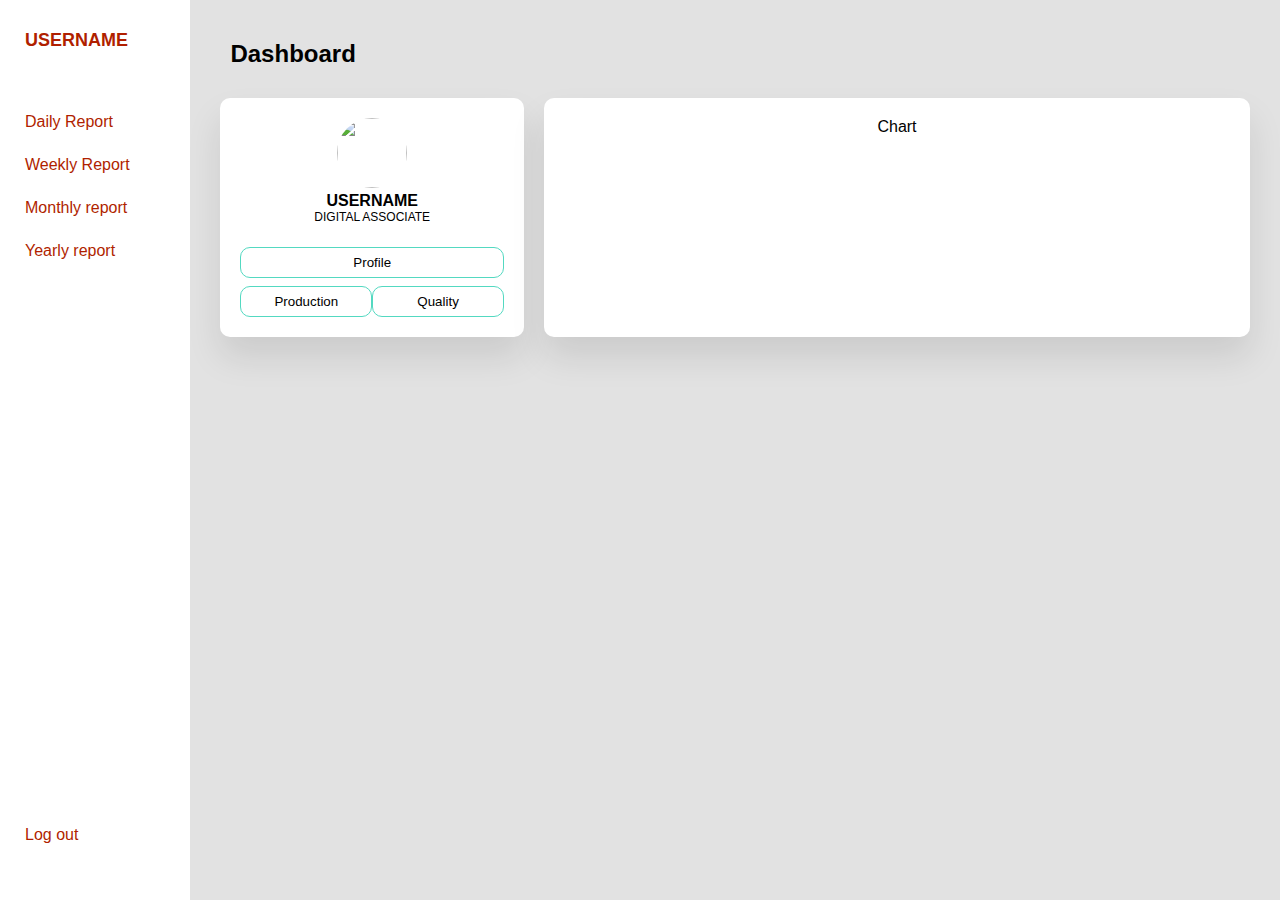
==== index.html @ 2c40d3e3 "Add files via upload" ====
<!doctype html>
<html lang="en">
  <head>
    <meta charset="utf-8">
    <meta name="viewport" content="width=device-width, initial-scale=1">
    <title>Bootstrap demo</title>
    <link rel="stylesheet" href="index.css">
  <body>
   
    <div class="container">

         <!-- Side Bar -->
         <nav id="nav_min" onmouseover="nMaxIn()" onmouseout="">
            <ul>
              <li><a href="#" class="logo">
                <span class="nav-item">U</span>
              </a></li>

            </ul>
          </nav>
      

        <nav id="nav_max" onmouseover="nMaxIn()" onmouseout="nMaxOut()" style="display: none;">
          <ul>
            <li><a href="#" class="logo">
              <span class="nav-item">Username</span>
            </a></li>
            <li><a href="#">
              <i class="fas fa-menorah"></i>
              <span class="nav-item">Daily Report</span>
            </a></li>
            <li><a href="#">
              <i class="fas fa-menorah"></i>
              <span class="nav-item">Weekly Report</span>
            </a></li>
            <li><a href="#">
              <i class="fas fa-comment"></i>
              <span class="nav-item">Monthly report</span>
            </a></li>
            <li><a href="#">
              <i class="fas fa-database"></i>
              <span class="nav-item">Yearly report</span>
            </a></li>

            <!-- Logout Code -->
            <li><a href="#" class="logout">
              <i class="fas fa-sign-out-alt"></i>
              <span class="nav-item">Log out</span>
            </a></li>
          </ul>
        </nav>
    
    <!-- Main Dashboard -->
        <section class="main" id="main">
          <div class="main-top">
            <h1 style="padding: 10px; margin: 10px ; font-size: x-large;" id="page_title">Dashboard</h1>
            <i class="fas fa-user-cog"></i>
          </div>

          <!-- User Card -->
          <div class="users">
            <div class="card">
              <img src="./pic/img1.jpg">
              <h4>Username</h4> 
              <p>Digital associate</p>

              <button>Profile</button>

              <div class="per">
                <ul>
                    <li><button id="bt_prod" onclick="fProdButton()">Production</button></li>
                    <li><button id='bt_qly' onclick="fQlyButton()">Quality</button></li>
                </ul>
              </div>
            </div>

            <!-- chart -->
            <div class="chart">
              
              Chart

              <!-- Code Need to be added here  -->

            </div>


          </div>


    
          <!-- Production Section -->
          <section class="Production" id="tb_prod" style="display: none;">
            <div class="attendance-list">
              <h1 style="font-size: larger; margin: 10px;">Production</h1>
              <table class="table">
                <thead>
                  <tr>
                    <th>Date</th>
                    <th>User</th>
                    <th>Production Hours</th>
                    <th>Production Count</th>
                    <th>Expected Count</th>
                    <th>Production percentage</th>
                  </tr>
                </thead>
                <tbody>
                  <tr>
                    <td>01-01-2023</td>
                    <td>Username</td>
                    <td>8</td>
                    <td>300</td>
                    <td>300</td>
                    <td></td>
                  </tr>
                  <tr class="active">
                    <td>01-01-2023</td>
                    <td>Username</td>
                    <td>8</td>
                    <td>0</td>
                    <td>0</td>
                    <td>0</td>
                    <td>300</td>
                    <td>0</td>
                    <td>300</td>
                    <td>300</td>
                  </tr>
                  <tr>
                    <td>01-01-2023</td>
                    <td>Username</td>
                    <td>8</td>
                    <td>0</td>
                    <td>0</td>
                    <td>0</td>
                    <td>300</td>
                    <td>0</td>
                    <td>300</td>
                    <td>300</td>
                  </tr>
                  <tr>
                    <td>01-01-2023</td>
                    <td>Username</td>
                    <td>8</td>
                    <td>0</td>
                    <td>0</td>
                    <td>0</td>
                    <td>300</td>
                    <td>0</td>
                    <td>300</td>
                    <td>300</td>
                  </tr>
                  <!-- <tr >
                    <td>05</td>
                    <td>Salina</td>
                    <td>Coding</td>
                    <td>03-24-22</td>
                    <td>9:00AM</td>
                    <td>4:00PM</td>
                    <td><button>View</button></td>
                  </tr>
                  <tr >
                    <td>06</td>
                    <td>Tara Smith</td>
                    <td>Testing</td>
                    <td>03-24-22</td>
                    <td>9:00AM</td>
                    <td>4:00PM</td>
                    <td><button>View</button></td>
                  </tr> -->
                </tbody>
              </table>
            </div>
          </section>

          <!-- Quality Section -->
          <section class="Quality" id="tb_Qly" style="display: none;"> 
            <div class="attendance-list">
              <h1 style="font-size: larger; margin: 10px;">Quality</h1>
              <table class="table">
                <thead>
                  <tr>
                    <th>Date</th>
                    <th>User</th>
                    <th>Production Hours</th>
                    <th>NPT Hours</th>
                    <th>OT Hours</th>
                    <th>Training Hours</th>
                    <th>Production Count</th>
                    <th>Training Count</th>
                    <th>Expected Count</th>
                    <th>Achieved Count</th>
                  </tr>
                </thead>
                <tbody>
                  <tr>
                    <td>01-01-2023</td>
                    <td>Username</td>
                    <td>8</td>
                    <td>0</td>
                    <td>0</td>
                    <td>0</td>
                    <td>300</td>
                    <td>0</td>
                    <td>300</td>
                    <td>300</td>
                  </tr>
                  <tr class="active">
                    <td>01-01-2023</td>
                    <td>Username</td>
                    <td>8</td>
                    <td>0</td>
                    <td>0</td>
                    <td>0</td>
                    <td>300</td>
                    <td>0</td>
                    <td>300</td>
                    <td>300</td>
                  </tr>
                  <tr>
                    <td>01-01-2023</td>
                    <td>Username</td>
                    <td>8</td>
                    <td>0</td>
                    <td>0</td>
                    <td>0</td>
                    <td>300</td>
                    <td>0</td>
                    <td>300</td>
                    <td>300</td>
                  </tr>
                  <tr>
                    <td>01-01-2023</td>
                    <td>Username</td>
                    <td>8</td>
                    <td>0</td>
                    <td>0</td>
                    <td>0</td>
                    <td>300</td>
                    <td>0</td>
                    <td>300</td>
                    <td>300</td>
                  </tr>
                  <!-- <tr >
                    <td>05</td>
                    <td>Salina</td>
                    <td>Coding</td>
                    <td>03-24-22</td>
                    <td>9:00AM</td>
                    <td>4:00PM</td>
                    <td><button>View</button></td>
                  </tr>
                  <tr >
                    <td>06</td>
                    <td>Tara Smith</td>
                    <td>Testing</td>
                    <td>03-24-22</td>
                    <td>9:00AM</td>
                    <td>4:00PM</td>
                    <td><button>View</button></td>
                  </tr> -->
                </tbody>
              </table>
            </div>
          </section>
        </section>
      </div>
    


      <!-- Script  -->
      <script src="index.js"></script>
  </body>
</html>
---- index.css ----
*{
    margin: 0;
    padding: 0;
    outline: none;
    border: none;
    text-decoration: none;
    box-sizing: border-box;
    font-family: "Poppins", sans-serif;
  }
  body{
    background: rgb(226, 226, 226);
  }
  nav{
    position: sticky;
    /* top: 0; */
    /* bottom: 0; */
    height: 100vh;
    left: 0;
    width: 25vh;
    /* width: 280px; */
    background: #fff;
    overflow: hidden;
    transition: 1s;
  }
  /* nav:hover{
    width: 25vh;
    transition: 1s;
  } */

  @keyframes slideIn {
    0% {left: -50px;}
    100% {left: 0px;}
}
  #nav_min {
    width: 7vh;
    animation-name: slideIn;
    animation-duration: 1s;
  }

  #nav_max {
    animation-name: slideIn;
    animation-duration: 1s;
  }

  .logo{
    text-align: center;
    display: flex;
    margin: 20px 0 0 0px;
    padding-bottom: 3rem;
  }
  
  .logo img{
    width: 45px;
    height: 45px;
    border-radius: 50%;
  }
  .logo span{
    font-weight: bold;
    padding-left: 0;
    font-size: 18px;
    text-transform: uppercase;
  }
  #nav_min span{
    font-size: 30px;
    margin-left: 10px;
    margin-right: 10px;
  }
  a{
    position: relative;
    width: 25vh;
    font-size: medium;
    color: #B01F00;
    display: table;
    padding: 10px;
  }
  nav .fas{
    position: relative;
    width: 60px;
    height: 40px;
    top: 20px;
    font-size: 20px;
    text-align: center;
  }
  .nav-item{
    position: relative;
    margin-left: 15px;
    
  }
  a:hover{
    background: #B01F00;
    color: #ffffff;
  }
  a:hover i{
    color: #3cb5b1;
    transition: 0.5s;
  }
  .logout{
    position: absolute;
    bottom: 5vh;
    font-size: medium;
  }
  
  .container{
    display: flex;
    height: 100%;
  }
  
  /* MAin Section */
  .main{
    position: relative;
    padding: 20px;
    width: 100%;
  }
  .main-top{
    display: flex;
    width: 100%;
  }
  .main-top i{
    position: absolute;
    right: 0;
    margin: 10px 30px;
    color: rgb(110, 109, 109);
    cursor: pointer;
  }
  .users{
    display: flex;
    width: 100%;
    float: left;
  }
  .users .card{
    width: 30%;
    margin: 10px;
    background: #fff;
    text-align: center;
    border-radius: 10px;
    padding: 20px;
    box-shadow: 0 20px 35px rgba(0, 0, 0, 0.1);
  }
  .users .card img{
    width: 70px;
    height: 70px;
    border-radius: 50%;
  }
  .users .card h4{
    text-transform: uppercase;
  }
  .users .card p{
    font-size: 12px;
    margin-bottom: 15px;
    text-transform: uppercase;
  }
  .users table{
    margin:  auto;
  }
  .users .per span{
    padding: 5px;
    border-radius: 10px;
    background: rgb(223, 223, 223);
  }
  .per li{
    float: left;
    display: block;
    width: 50%;
  }
  .per ul {
    list-style-type: none;
    width: 100%;
  }
  .per .active {
    background-color: #04AA6D;
  }
  .users td{
    font-size: 14px;
    padding-right: 15px;
  }
  .users .card button{
    width: 100%;
    margin-top: 8px;
    padding: 7px;
    cursor: pointer;
    border-radius: 10px;
    background: transparent;
    border: 1px solid #53d9c1;
  }

  .users .card ul {
    list-style-type: none;
    overflow: hidden;
  }
  .users li {
    float: left;
    width: 50%;

  }
  .users .card button:hover{
    background: #60e1ea;
    color: #050505;
    transition: 0.5s;
  }

  .chart {
    width: 70%;
    margin: 10px;
    background: #fff;
    text-align: center;
    border-radius: 10px;
    padding: 20px;
    box-shadow: 0 20px 35px rgba(0, 0, 0, 0.1);
  }
  
  /*Attendance List serction  */
  .attendance{
    margin-top: 20px;
    text-transform: capitalize;
  }
  .attendance-list{
    width: 99%;
    padding: 10px;
    margin-top: 10px;
    margin-left: 10px;
    background: #fff;
    border-radius: 10px;
    box-shadow: 0 20px 35px rgba(0, 0, 0, 0.1);
    float: left;
  }
  .table{
    border-collapse: collapse;
    margin: 25px 0;
    font-size: 15px;
    min-width: 100%;
    overflow: hidden;
    border-radius: 5px 5px 0 0;
  }
  table thead tr{
    color: #fff;
    background: #4ac3b7;
    text-align: left;
    font-weight: bold;
  }
  .table th,
  .table td{
    padding: 12px 15px;
  }
  .table tbody tr{
    border-bottom: 1px solid #ddd;
  }
  .table tbody tr:nth-of-type(odd){
    background: #f3f3f3;
  }
  .table tbody tr.active{
    font-weight: bold;
    color: #4AD489;
  }
  .table tbody tr:last-of-type{
    border-bottom: 2px solid #4AD489;
  }
  .table button{
    padding: 6px 20px;
    border-radius: 10px;
    cursor: pointer;
    background: transparent;
    border: 1px solid #4AD489;
  }
  .table button:hover{
    background: #4AD489;
    color: #fff;
    transition: 0.5rem;
  }
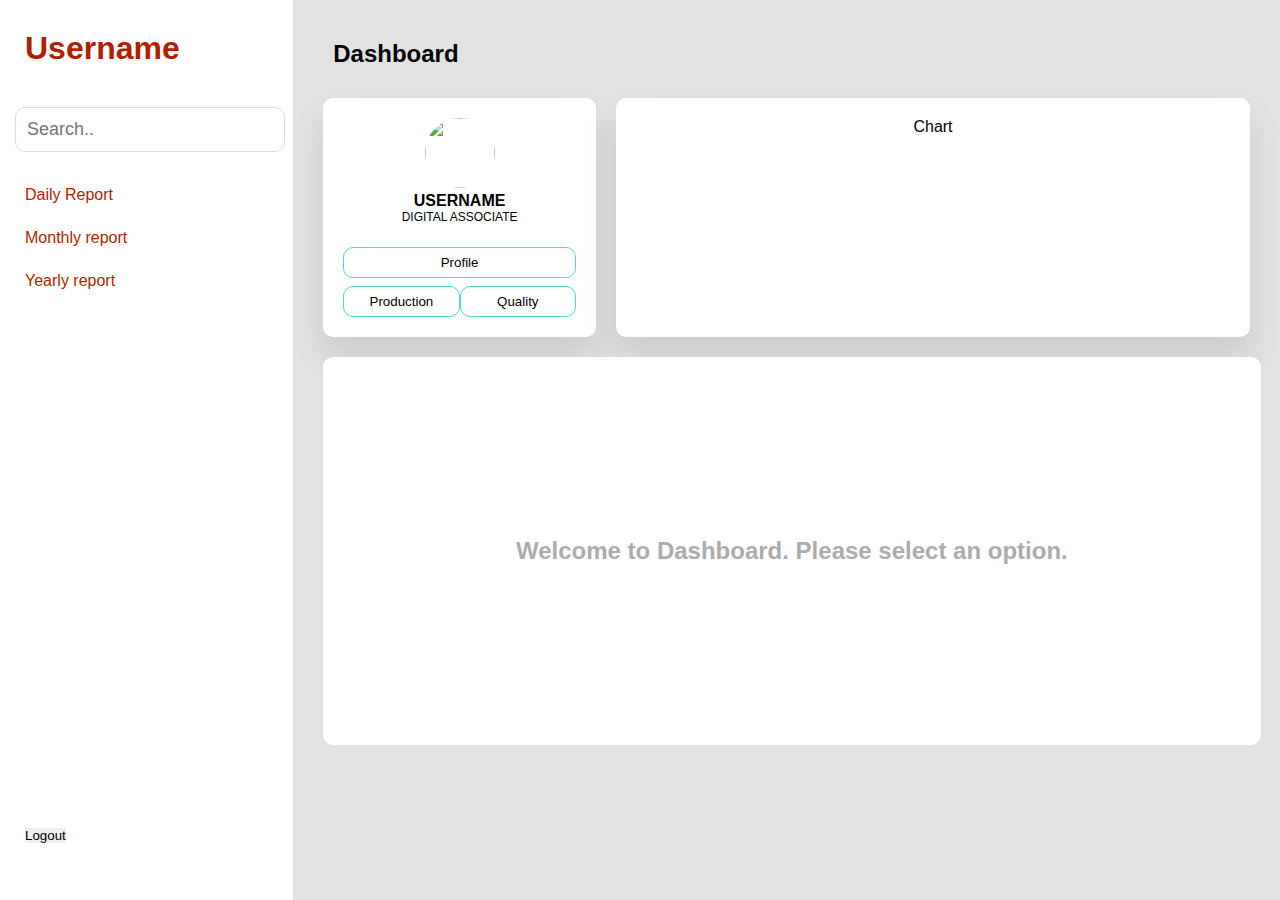
==== commit d6b1bcc5: "Update index.html" ====
--- a/index.html
+++ b/index.html
@@ -3,17 +3,24 @@
   <head>
     <meta charset="utf-8">
     <meta name="viewport" content="width=device-width, initial-scale=1">
-    <title>Bootstrap demo</title>
+    <title>AWS Dashboard</title>
+    
     <link rel="stylesheet" href="index.css">
+  </head>
+
+
+    <!-- Body Starts -->
   <body>
+
+
    
-    <div class="container">
+    <div class="container" id="cont" >
 
          <!-- Side Bar -->
          <nav id="nav_min" onmouseover="nMaxIn()" onmouseout="">
             <ul>
-              <li><a href="#" class="logo">
-                <span class="nav-item">U</span>
+              <li><a href="#" class="n_min">
+                <span class="nav-item" id="s_min">U</span>
               </a></li>
 
             </ul>
@@ -21,19 +28,14 @@
       
 
         <nav id="nav_max" onmouseover="nMaxIn()" onmouseout="nMaxOut()" style="display: none;">
+          <h1 class="logo" id="s_max">Username</h1>
+          <input type="text" id="mySearch" onkeyup="myFunction()" placeholder="Search.." title="Type in a category">
           <ul>
-            <li><a href="#" class="logo">
-              <span class="nav-item">Username</span>
-            </a></li>
             <li><a href="#">
               <i class="fas fa-menorah"></i>
               <span class="nav-item">Daily Report</span>
             </a></li>
             <li><a href="#">
-              <i class="fas fa-menorah"></i>
-              <span class="nav-item">Weekly Report</span>
-            </a></li>
-            <li><a href="#">
               <i class="fas fa-comment"></i>
               <span class="nav-item">Monthly report</span>
             </a></li>
@@ -43,9 +45,9 @@
             </a></li>
 
             <!-- Logout Code -->
-            <li><a href="#" class="logout">
+            <li><a href="#" class="logout" >
               <i class="fas fa-sign-out-alt"></i>
-              <span class="nav-item">Log out</span>
+              <span class="nav-item"><button id="bt_logOut" onclick="onClickLogout()">Logout</button></span>
             </a></li>
           </ul>
         </nav>
@@ -61,7 +63,7 @@
           <div class="users">
             <div class="card">
               <img src="./pic/img1.jpg">
-              <h4>Username</h4> 
+              <h4 id="p_user"> Username</h4> 
               <p>Digital associate</p>
 
               <button>Profile</button>
@@ -86,95 +88,18 @@
 
           </div>
 
+          <!-- Welcome section  -->
+          <section class="Production" id="tb_welcome" >
+            <h2>Welcome to Dashboard. Please select an option.</h2>
+          </section>
+
+
 
     
           <!-- Production Section -->
           <section class="Production" id="tb_prod" style="display: none;">
             <div class="attendance-list">
               <h1 style="font-size: larger; margin: 10px;">Production</h1>
-              <table class="table">
-                <thead>
-                  <tr>
-                    <th>Date</th>
-                    <th>User</th>
-                    <th>Production Hours</th>
-                    <th>Production Count</th>
-                    <th>Expected Count</th>
-                    <th>Production percentage</th>
-                  </tr>
-                </thead>
-                <tbody>
-                  <tr>
-                    <td>01-01-2023</td>
-                    <td>Username</td>
-                    <td>8</td>
-                    <td>300</td>
-                    <td>300</td>
-                    <td></td>
-                  </tr>
-                  <tr class="active">
-                    <td>01-01-2023</td>
-                    <td>Username</td>
-                    <td>8</td>
-                    <td>0</td>
-                    <td>0</td>
-                    <td>0</td>
-                    <td>300</td>
-                    <td>0</td>
-                    <td>300</td>
-                    <td>300</td>
-                  </tr>
-                  <tr>
-                    <td>01-01-2023</td>
-                    <td>Username</td>
-                    <td>8</td>
-                    <td>0</td>
-                    <td>0</td>
-                    <td>0</td>
-                    <td>300</td>
-                    <td>0</td>
-                    <td>300</td>
-                    <td>300</td>
-                  </tr>
-                  <tr>
-                    <td>01-01-2023</td>
-                    <td>Username</td>
-                    <td>8</td>
-                    <td>0</td>
-                    <td>0</td>
-                    <td>0</td>
-                    <td>300</td>
-                    <td>0</td>
-                    <td>300</td>
-                    <td>300</td>
-                  </tr>
-                  <!-- <tr >
-                    <td>05</td>
-                    <td>Salina</td>
-                    <td>Coding</td>
-                    <td>03-24-22</td>
-                    <td>9:00AM</td>
-                    <td>4:00PM</td>
-                    <td><button>View</button></td>
-                  </tr>
-                  <tr >
-                    <td>06</td>
-                    <td>Tara Smith</td>
-                    <td>Testing</td>
-                    <td>03-24-22</td>
-                    <td>9:00AM</td>
-                    <td>4:00PM</td>
-                    <td><button>View</button></td>
-                  </tr> -->
-                </tbody>
-              </table>
-            </div>
-          </section>
-
-          <!-- Quality Section -->
-          <section class="Quality" id="tb_Qly" style="display: none;"> 
-            <div class="attendance-list">
-              <h1 style="font-size: larger; margin: 10px;">Quality</h1>
               <table class="table">
                 <thead>
                   <tr>
@@ -261,6 +186,97 @@
               </table>
             </div>
           </section>
+
+          <!-- Quality Section -->
+          <section class="Quality" id="tb_Qly" style="display: none;"> 
+            <div class="attendance-list">
+              <h1 style="font-size: larger; margin: 10px;">Quality</h1>
+              <table class="table">
+                <thead>
+                  <tr>
+                    <th>Date</th>
+                    <th>User</th>
+                    <th>Production Hours</th>
+                    <th>NPT Hours</th>
+                    <th>OT Hours</th>
+                    <th>Training Hours</th>
+                    <th>Production Count</th>
+                    <th>Training Count</th>
+                    <th>Expected Count</th>
+                    <th>Achieved Count</th>
+                  </tr>
+                </thead>
+                <tbody>
+                  <tr>
+                    <td>01-01-2023</td>
+                    <td>Username</td>
+                    <td>8</td>
+                    <td>0</td>
+                    <td>0</td>
+                    <td>0</td>
+                    <td>300</td>
+                    <td>0</td>
+                    <td>300</td>
+                    <td>300</td>
+                  </tr>
+                  <tr class="active">
+                    <td>01-01-2023</td>
+                    <td>Username</td>
+                    <td>8</td>
+                    <td>0</td>
+                    <td>0</td>
+                    <td>0</td>
+                    <td>300</td>
+                    <td>0</td>
+                    <td>300</td>
+                    <td>300</td>
+                  </tr>
+                  <tr>
+                    <td>01-01-2023</td>
+                    <td>Username</td>
+                    <td>8</td>
+                    <td>0</td>
+                    <td>0</td>
+                    <td>0</td>
+                    <td>300</td>
+                    <td>0</td>
+                    <td>300</td>
+                    <td>300</td>
+                  </tr>
+                  <tr>
+                    <td>01-01-2023</td>
+                    <td>Username</td>
+                    <td>8</td>
+                    <td>0</td>
+                    <td>0</td>
+                    <td>0</td>
+                    <td>300</td>
+                    <td>0</td>
+                    <td>300</td>
+                    <td>300</td>
+                  </tr>
+                  <!-- <tr >
+                    <td>05</td>
+                    <td>Salina</td>
+                    <td>Coding</td>
+                    <td>03-24-22</td>
+                    <td>9:00AM</td>
+                    <td>4:00PM</td>
+                    <td><button>View</button></td>
+                  </tr>
+                  <tr >
+                    <td>06</td>
+                    <td>Tara Smith</td>
+                    <td>Testing</td>
+                    <td>03-24-22</td>
+                    <td>9:00AM</td>
+                    <td>4:00PM</td>
+                    <td><button>View</button></td>
+                  </tr> -->
+                </tbody>
+              </table>
+            </div>
+          </section>
         </section>
       </div>
     
@@ -269,4 +285,4 @@
       <!-- Script  -->
       <script src="index.js"></script>
   </body>
-</html>+</html>
--- a/index.css
+++ b/index.css
@@ -11,13 +11,45 @@
   body{
     background: rgb(226, 226, 226);
   }
+/* Login form */
+.login {
+  width: 300px;
+  margin: 0 auto;
+  padding: 20px;
+  border: 1px solid #ccc;
+  border-radius: 5px;
+  background-color: #f9f9f9;
+}
+
+.login
+input[type="text"],
+input[type="password"],
+input[type="submit"] {
+  width: 100%;
+  padding: 8px;
+  margin: 5px 0;
+  box-sizing: border-box;
+}
+input[type="submit"] {
+  background-color: #4CAF50;
+  color: white;
+  border: none;
+  cursor: pointer;
+}
+input[type="submit"]:hover {
+  background-color: #45a049;
+}
+
+
+
+  /* navigation */
   nav{
     position: sticky;
     /* top: 0; */
     /* bottom: 0; */
     height: 100vh;
     left: 0;
-    width: 25vh;
+    width: 30%;
     /* width: 280px; */
     background: #fff;
     overflow: hidden;
@@ -33,9 +65,10 @@
     100% {left: 0px;}
 }
   #nav_min {
-    width: 7vh;
+    width: 64px;
     animation-name: slideIn;
     animation-duration: 1s;
+
   }
 
   #nav_max {
@@ -46,8 +79,11 @@
   .logo{
     text-align: center;
     display: flex;
-    margin: 20px 0 0 0px;
-    padding-bottom: 3rem;
+    margin-top: 20px;
+    margin-left: 15px;
+    margin-bottom: 30px;
+    padding: 10px;
+    color: #B01F00;
   }
   
   .logo img{
@@ -61,14 +97,36 @@
     font-size: 18px;
     text-transform: uppercase;
   }
+  .n_min{
+    margin-top: 20px;
+  }
+  .n_min span{
+    font-weight: bold;
+    padding-left: 0;
+    font-size: 18px;
+    text-transform: uppercase;
+  }
   #nav_min span{
     font-size: 30px;
     margin-left: 10px;
     margin-right: 10px;
   }
+  #mySearch {
+    margin-left: 15px;
+    margin-bottom: 20px;
+    width: 92%;
+    font-size: 18px;
+    padding: 11px;
+    border: 1px solid #ddd;
+    border-radius: 10px;
+  }
+  #mySearch:hover{
+    border: 1px solid #B01F00;
+    
+  }
   a{
     position: relative;
-    width: 25vh;
+    width: 100%;
     font-size: medium;
     color: #B01F00;
     display: table;
@@ -105,6 +163,8 @@
     display: flex;
     height: 100%;
   }
+
+
   
   /* MAin Section */
   .main{
@@ -207,6 +267,18 @@
     border-radius: 10px;
     padding: 20px;
     box-shadow: 0 20px 35px rgba(0, 0, 0, 0.1);
+  }
+  #tb_welcome h2 {
+    text-align: center;
+    width: 99%;
+    font-size: x-large;
+    color: #acacac;
+    background-color: white;
+    border-radius: 10px;
+    float: left;
+    margin-top: 10px;
+    margin-left: 10px;
+    padding: 20vh 0 20vh 0;
   }
   
   /*Attendance List serction  */
